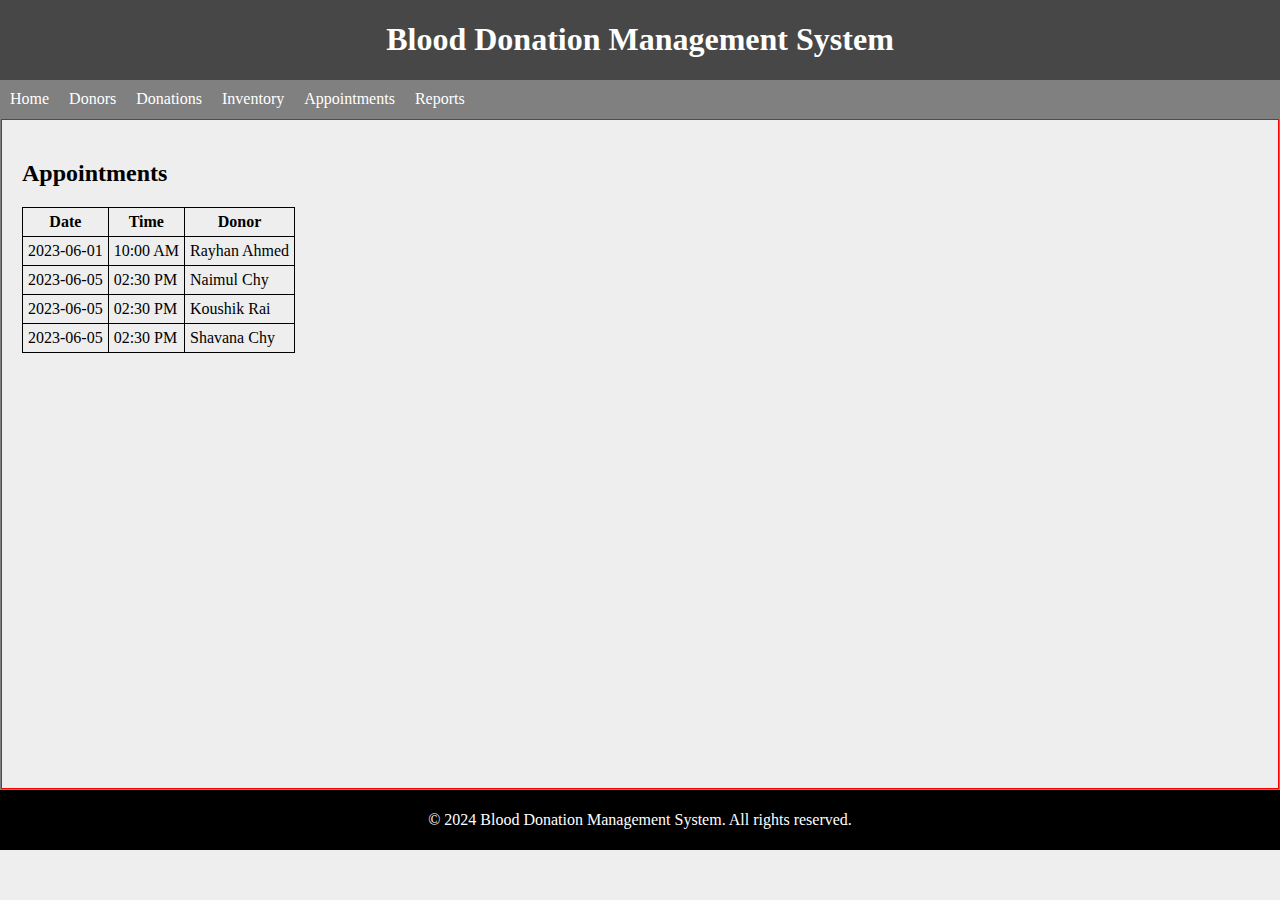
==== pages/appointments.html @ 9051310f "Create appointments.html" ====
<!DOCTYPE html>
<html lang="en">
    <head>
        <title>Blood Donation Management</title>
        <meta charset="UTF-8">
        <meta name="author" content="Husban Rahat">
        <meta name="description" content="This is a Blood Donation Management System Project.">
        <meta name="keywords" content="project, blood donation management, blood donation">
        <meta name="viewport" content="width=device-width, initial-scale=1.0">
        <link rel="stylesheet" href="/styles.css">
    </head>
    <body>
        <header>
            <h1>Blood Donation Management System</h1>
        </header>
        <nav>
            <ul>
                <li> <a href="/index.html">Home</a> </li>
                <li> <a href="/pages/donors.html">Donors</a> </li>
                <li> <a href="/pages/donations.html">Donations</a> </li>
                <li> <a href="/pages/inventory.html">Inventory</a> </li>
                <li> <a href="/pages/appointments.html">Appointments</a> </li>
                <li> <a href="/pages/reports.html">Reports</a> </li>
            </ul>
        </nav>
        <section>
            <div class="content-area">
                <h2>Appointments</h2>
                <table>
                  <tr>
                    <th>Date</th>
                    <th>Time</th>
                    <th>Donor</th>
                  </tr>
                  <tr>
                    <td>2023-06-01</td>
                    <td>10:00 AM</td>
                    <td>Rayhan Ahmed</td>
                  </tr>
                  <tr>
                    <td>2023-06-05</td>
                    <td>02:30 PM</td>
                    <td>Naimul Chy</td>
                  </tr>
                  <tr>
                    <td>2023-06-05</td>
                    <td>02:30 PM</td>
                    <td>Koushik Rai</td>
                  </tr>
                  <tr>
                    <td>2023-06-05</td>
                    <td>02:30 PM</td>
                    <td>Shavana Chy</td>
                  </tr>
                </table>
            </div>
        </section>
        <footer>
            <p>
                © 2024 Blood Donation Management System. All rights reserved.
            </p>
        </footer>
    </body>
</html>
---- styles.css ----
/* Homepage */
*{
    box-sizing: border-box;
}
body{
    margin: 0; background-color: #eee;
}
header{
    background-color: rgba(0, 0, 0, 0.7); overflow: auto;
}
header h1{
    text-align: center; color: white;
}
nav{
    background-color: gray; overflow-x: auto;
}
nav ul{
    list-style-type: none;
    margin: 0;
    padding: 0;
    min-width: 700px;
}
nav ul li{
    float: left;
}
nav a:link, nav a:visited{
    padding: 10px; display: block; text-decoration: none; color: white;
}
nav a:hover{
    background-color: black;
}

section{
    max-width: 1400px; margin: auto; border: 1px solid gray;
}
.clearfix::after{
    clear: both;
    content: "";
    display: table;
}
main{
    width: 75%; float: right; min-height: 700px;
    background-image: url('/img/image4.jpg'); background-repeat: no-repeat; background-size: 100% 100%; font-family: verdana; overflow: auto;
}
.details{
    margin: 50px 20px 50px;
}
.details h1{
    margin: 20px auto; font-size: 28px;
}
.details p{
    margin: 20px auto;
}
#donate-btn{
    margin: 100px 40%; border: 1px solid blue; padding: 20px 40px; border-radius: 20px; font-size: 24px; background-color: brown; color: white;
}
#donate-btn:hover{
    background-color: black; cursor: pointer;
}
aside{
    width: 25%; float: left; min-height: 700px;
}
.sidebar{
    max-width: 230px; margin: auto; border: 1px solid red; margin-top: 180px; border-radius: 15px;
}
#home-login input, #home-login a{
    display: block; margin: 10px; width: 90%;
}
#home-login input[type=text]{
    padding: 10px; border-radius: 10px; border: 1px solid gray;
}
#home-login input[type=password]{
    padding: 10px; border-radius: 10px; border: 1px solid gray;
}
#home-login #h-signin{
    width: 90px; margin: auto; padding: 5px; border-radius: 10px; border: 1px solid gray;
}
#home-login #h-btn2{
    text-decoration: none; padding: 5px; background-color: skyblue; margin-top: 20px; margin-bottom: 40px; border-radius: 10px; text-align: center;
}
#home-login #h-btn2:hover{
    background-color: blue; color: white;
}


footer{
    width: 100%; background-color: black; overflow: auto; padding: 5px;
}
footer > p {
    color: white; text-align: center; font-family: verdana;
}

.content-area{
    min-height: 700px; border: 1px solid red; padding: 30px;
}
table{
    border-collapse: collapse;
}
table, th, td{
    border: 1px solid black;
}
th, td{
    padding: 5px;
}
.regiForm{
    max-width: 270px; margin: 20px auto; padding-left: 25px; border: 1px dotted gray; border-radius: 15px;
}
.regiForm input{
    width: 90%; padding: 5px;
}
.regiForm #regi-btn{
    width: 60px; margin-left: 40%; margin-bottom: 30px;
}



/*Media screen for small device*/
@media screen and (max-width: 1400px){
    main,aside{
        min-height: 500px;
    }
    .content-area{
        min-height: 670px; padding: 20px;
    }
    .sidebar{
        margin-top: 100px;
    }
}
@media screen and (max-width: 600px){
    main, aside{
        float: none; width: 100%; min-height: 500px;
    }
    .details{
        margin: 30px 5px;
    }
    .details h1{
        font-size: 24px;
    }
    #donate-btn{
        margin: 80px 30%; padding: 10px 20px;
    }
    aside{
        min-height: 350px;
    }
    .sidebar{
        margin-top: 60px;
    }
    .content-area{
        padding: 5px;
    }
}
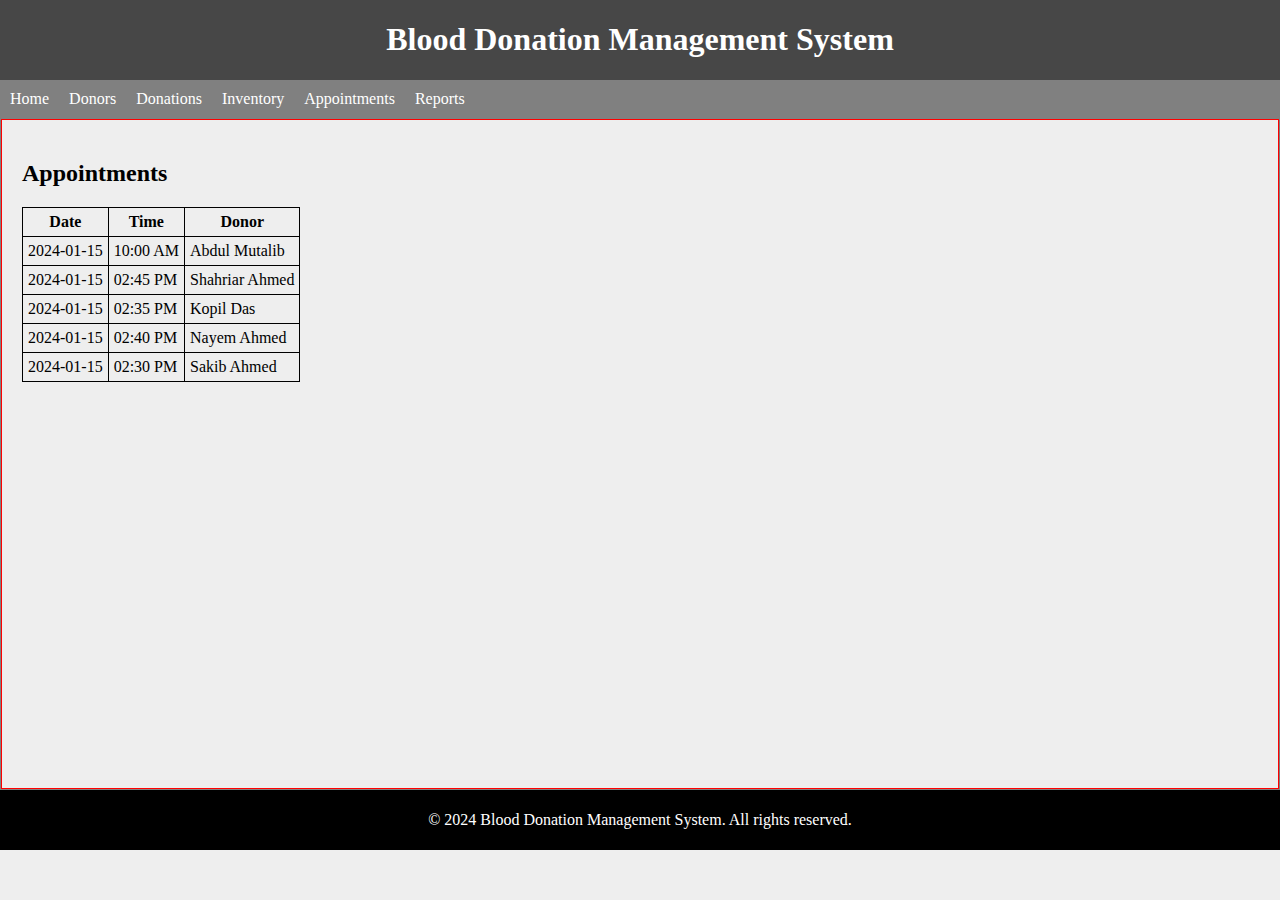
==== commit 0df923c9: "Update appointments.html" ====
--- a/pages/appointments.html
+++ b/pages/appointments.html
@@ -33,24 +33,29 @@
                     <th>Donor</th>
                   </tr>
                   <tr>
-                    <td>2023-06-01</td>
+                    <td>2024-01-15</td>
                     <td>10:00 AM</td>
-                    <td>Rayhan Ahmed</td>
+                    <td>Abdul Mutalib</td>
                   </tr>
                   <tr>
-                    <td>2023-06-05</td>
-                    <td>02:30 PM</td>
-                    <td>Naimul Chy</td>
+                    <td>2024-01-15</td>
+                    <td>02:45 PM</td>
+                    <td>Shahriar Ahmed</td>
                   </tr>
                   <tr>
-                    <td>2023-06-05</td>
-                    <td>02:30 PM</td>
-                    <td>Koushik Rai</td>
+                    <td>2024-01-15</td>
+                    <td>02:35 PM</td>
+                    <td>Kopil Das</td>
                   </tr>
                   <tr>
-                    <td>2023-06-05</td>
+                    <td>2024-01-15</td>
+                    <td>02:40 PM</td>
+                    <td>Nayem Ahmed</td>
+                  </tr>
+                  <tr>
+                    <td>2024-01-15</td>
                     <td>02:30 PM</td>
-                    <td>Shavana Chy</td>
+                    <td>Sakib Ahmed</td>
                   </tr>
                 </table>
             </div>
